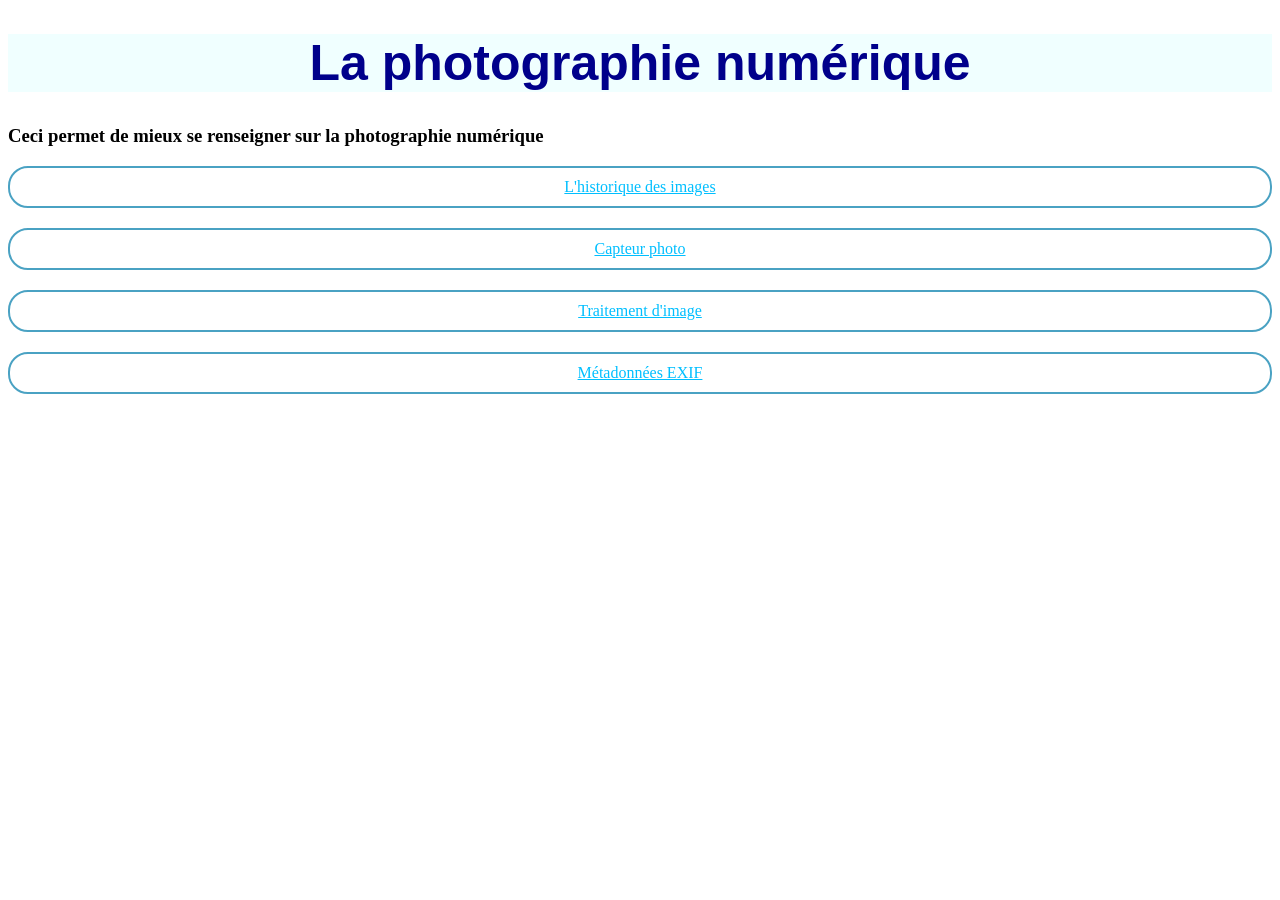
==== index.html @ 99787218 "Ajout initial de mon code" ====
<!DOCTYPE html>
<html lang="en">
<head>
    <meta charset="UTF-8">
    <meta name="viewport" content="width=device-width, initial-scale=1.0">
   <link rel="stylesheet" href="index.css">
    <title>La photographie numérique</title>
</head>
<body>
    <h1>La photographie numérique</h1>
    <h3>Ceci permet de mieux se renseigner sur la photographie numérique</h3>
    <div class="links"><a href="index2.html">L'historique des images</a>
    <a href="index3.html">Capteur photo</a>
    <a href="index4.html">Traitement d'image</a>
    <a href="index5.html">Métadonnées EXIF</a></div>
</body>
</html>
---- index.css ----
h1 {
   text-align: center;
   color: darkblue;
   background-color: azure;
   font-size: 50px;
   font-family: Verdana, Geneva, Tahoma, sans-serif;
}
a{
    background-color: white ;
    border: 2px solid rgb(74, 162, 195);
    border-radius: 20px;
    padding:10px;
    text-align:center;
    color: deepskyblue;
}
h2 {
    color: darkblue;
}
.links {
    display:flex;
    justify-content:center ;
    width: 100%;
    flex-direction: column;
    gap: 20px;

}
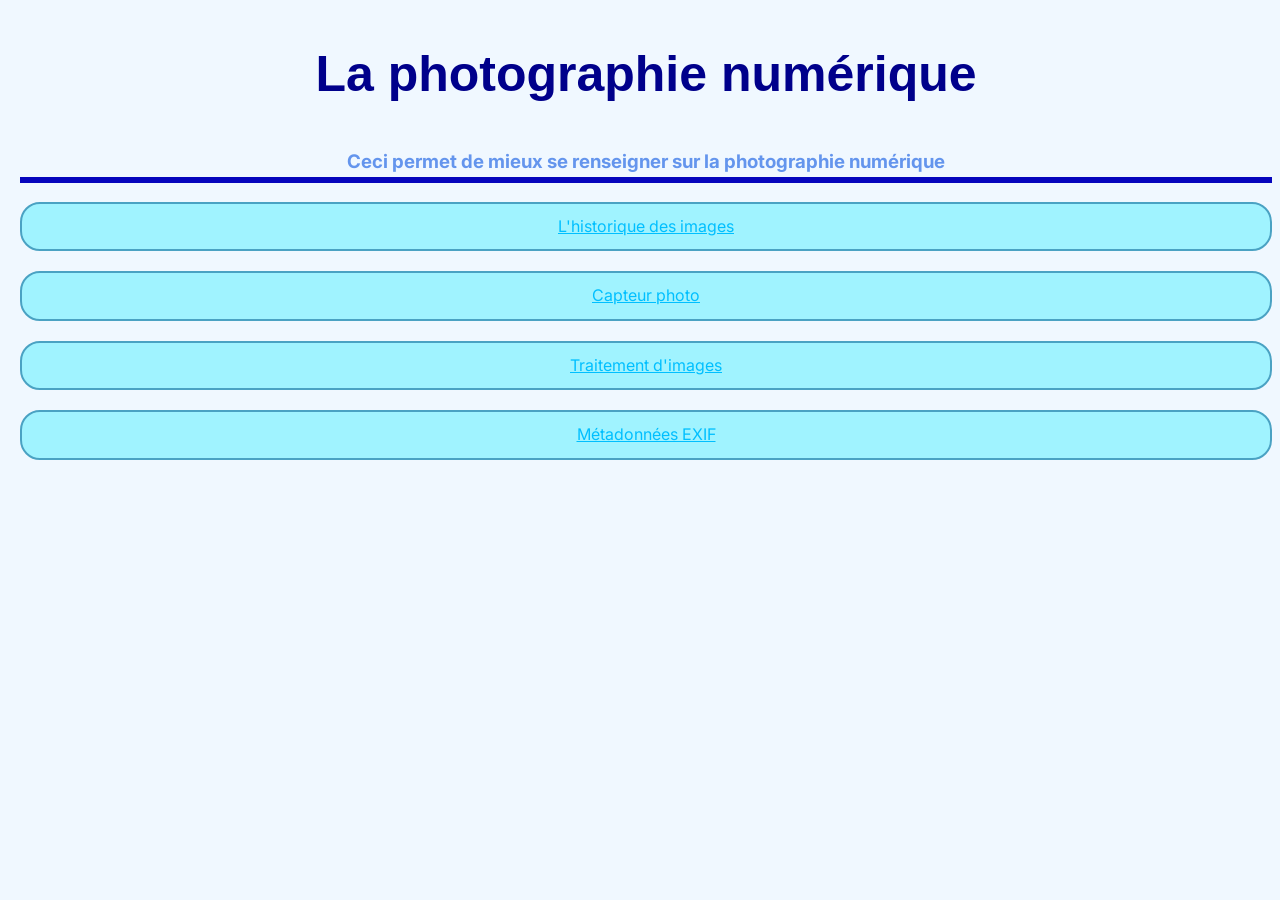
==== commit 2b88220b: "Ajout d'une nouvelle fonctionnalité ou correction de bug" ====
--- a/index.html
+++ b/index.html
@@ -1,17 +1,22 @@
 <!DOCTYPE html>
 <html lang="en">
+
 <head>
     <meta charset="UTF-8">
     <meta name="viewport" content="width=device-width, initial-scale=1.0">
-   <link rel="stylesheet" href="index.css">
+    <link rel="stylesheet" href="index.css">
     <title>La photographie numérique</title>
 </head>
+
 <body>
     <h1>La photographie numérique</h1>
     <h3>Ceci permet de mieux se renseigner sur la photographie numérique</h3>
-    <div class="links"><a href="index2.html">L'historique des images</a>
-    <a href="index3.html">Capteur photo</a>
-    <a href="index4.html">Traitement d'image</a>
-    <a href="index5.html">Métadonnées EXIF</a></div>
+    <div class="links">
+        <a href="index2.html">L'historique des images</a>
+        <a href="index3.html">Capteur photo</a>
+        <a href="index4.html">Traitement d'images</a>
+        <a href="index5.html">Métadonnées EXIF</a>
+    </div>
 </body>
+
 </html>
--- a/index.css
+++ b/index.css
@@ -1,12 +1,29 @@
+@import url('https://fonts.googleapis.com/css2?family=Inter:wght@400;700&display=swap');
+
+
+/* Application au body */
+body {
+    font-family: 'Inter', sans-serif; /* 'Inter' est la police, 'sans-serif' est la sécurité */
+    line-height: 1.6; /* Un excellent espacement pour une lecture confortable */
+    color: #333;      /* Un gris foncé est souvent plus lisible que le noir pur */
+    background-color: #F0F8FF;
+    margin-left: 10px;
+    padding-left: 10px;
+}
+
+.links a {
+    background-color: rgba(154, 243, 255, 0.921);
+
+}
 h1 {
    text-align: center;
    color: darkblue;
-   background-color: azure;
+   /* background-color: azure; */
    font-size: 50px;
    font-family: Verdana, Geneva, Tahoma, sans-serif;
 }
 a{
-    background-color: white ;
+    /* background-color: white ; */
     border: 2px solid rgb(74, 162, 195);
     border-radius: 20px;
     padding:10px;
@@ -15,6 +32,7 @@
 }
 h2 {
     color: darkblue;
+    border-left: 6px solid #4169E1;
 }
 .links {
     display:flex;
@@ -22,5 +40,23 @@
     width: 100%;
     flex-direction: column;
     gap: 20px;
-
+}
+h3{
+    text-align: center;
+    border-bottom: 6px solid #0606bd;
+    color: cornflowerblue;
+}
+h5{
+    text-align: right; 
+}
+.center {
+  display: block;
+  margin-left: auto;
+  margin-right: auto;
+}
+.container {
+  text-align: center;
+}
+iframe {
+  display: inline-block;
 }
